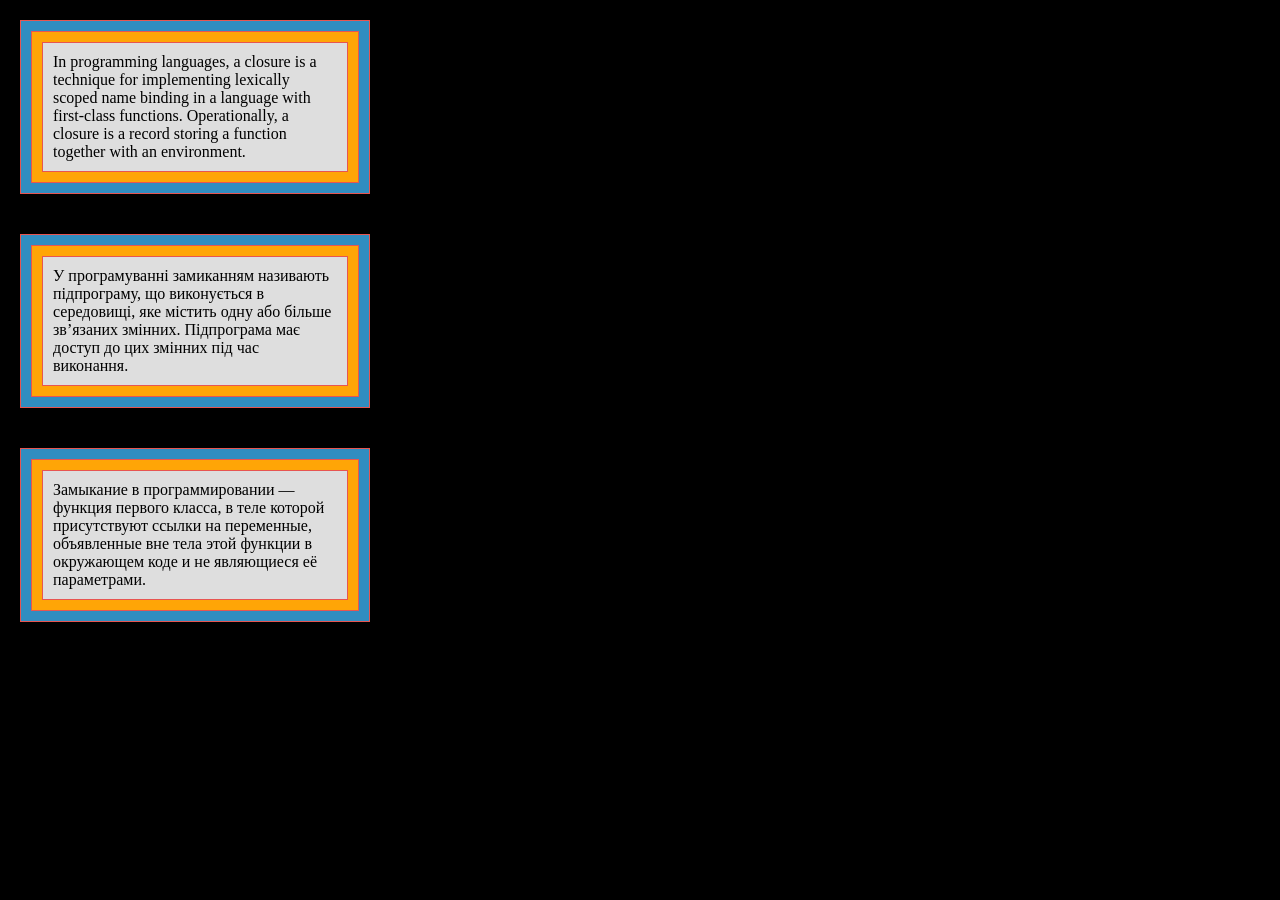
==== src/index.html @ ce4fcbb0 "add html and css" ====
<!doctype html>
<html lang="en">
  <head>
    <meta charset="UTF-8">
    <meta name="viewport"
          content="width=device-width, user-scalable=no, initial-scale=1.0, maximum-scale=1.0, minimum-scale=1.0">
    <meta http-equiv="X-UA-Compatible" content="ie=edge">
    <title>Enclosures</title>
    <link rel="stylesheet" href="./style.css">
  </head>
  <body>
    <div id="qa-block" class="outer block">
      <div class="middle block">
        <div class="inner block">In programming languages, a closure is a technique for implementing lexically scoped name binding in a language with first-class functions. Operationally, a closure is a record storing a function together with an environment.</div>
      </div>
    </div>
    <div class="outer block">
      <div class="middle block">
        <div class="inner block">У програмуванні замиканням називають підпрограму, що виконується в середовищі, яке містить одну або більше зв’язаних змінних. Підпрограма має доступ до цих змінних під час виконання.
        </div>
      </div>
    </div>
    <div class="outer block">
      <div class="middle block">
        <div class="inner block">Замыкание в программировании — функция первого класса, в теле которой присутствуют ссылки на переменные, объявленные вне тела этой функции в окружающем коде и не являющиеся её параметрами.
        </div>
      </div>
    </div>
  </body>
</html>
---- src/style.css ----
* {
  box-sizing: border-box;
}

body {
  background-color: black;
  margin: 0;
}

.outer {
  width: 350px;
  margin: 20px 20px 40px;
  background-color: #308dc0;
}

.middle {
  background-color: #ffa506;
}

.inner {
  background-color: #dedede;
}

.block {
  padding: 10px;
  border-style: solid;
  border-width: 1px;
  border-color: #e75551;
}
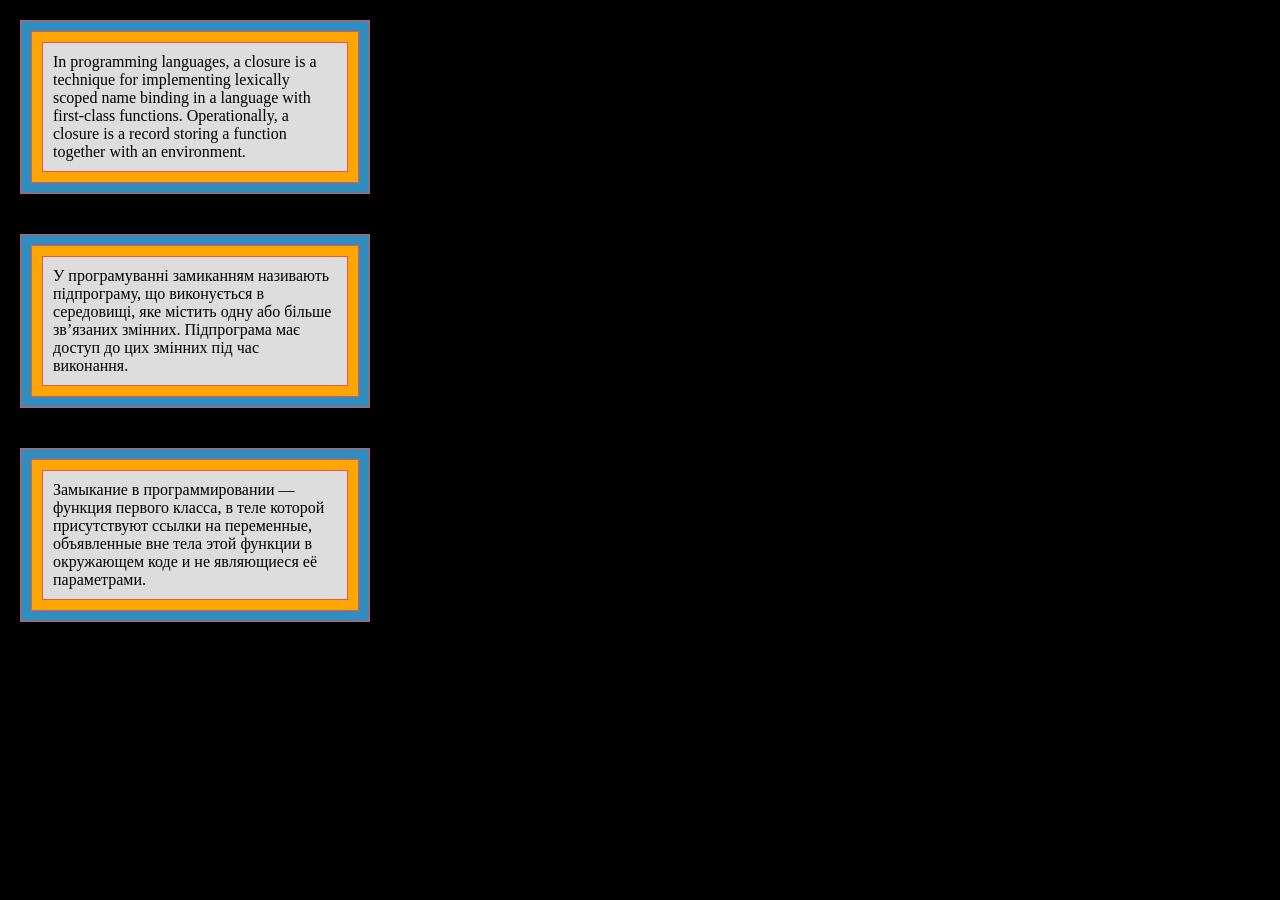
==== commit e33a3267: "fix colors" ====
--- a/src/index.html
+++ b/src/index.html
@@ -11,18 +11,18 @@
   <body>
     <div id="qa-block" class="outer block">
       <div class="middle block">
-        <div class="inner block">In programming languages, a closure is a technique for implementing lexically scoped name binding in a language with first-class functions. Operationally, a closure is a record storing a function together with an environment.</div>
+        <div class="central block">In programming languages, a closure is a technique for implementing lexically scoped name binding in a language with first-class functions. Operationally, a closure is a record storing a function together with an environment.</div>
       </div>
     </div>
     <div class="outer block">
       <div class="middle block">
-        <div class="inner block">У програмуванні замиканням називають підпрограму, що виконується в середовищі, яке містить одну або більше зв’язаних змінних. Підпрограма має доступ до цих змінних під час виконання.
+        <div class="central block">У програмуванні замиканням називають підпрограму, що виконується в середовищі, яке містить одну або більше зв’язаних змінних. Підпрограма має доступ до цих змінних під час виконання.
         </div>
       </div>
     </div>
     <div class="outer block">
       <div class="middle block">
-        <div class="inner block">Замыкание в программировании — функция первого класса, в теле которой присутствуют ссылки на переменные, объявленные вне тела этой функции в окружающем коде и не являющиеся её параметрами.
+        <div class="central block">Замыкание в программировании — функция первого класса, в теле которой присутствуют ссылки на переменные, объявленные вне тела этой функции в окружающем коде и не являющиеся её параметрами.
         </div>
       </div>
     </div>
--- a/src/style.css
+++ b/src/style.css
@@ -14,11 +14,11 @@
 }
 
 .middle {
-  background-color: #ffa506;
+  background-color: #ffa500;
 }
 
-.inner {
-  background-color: #dedede;
+.central {
+  background-color: #ddd;
 }
 
 .block {
